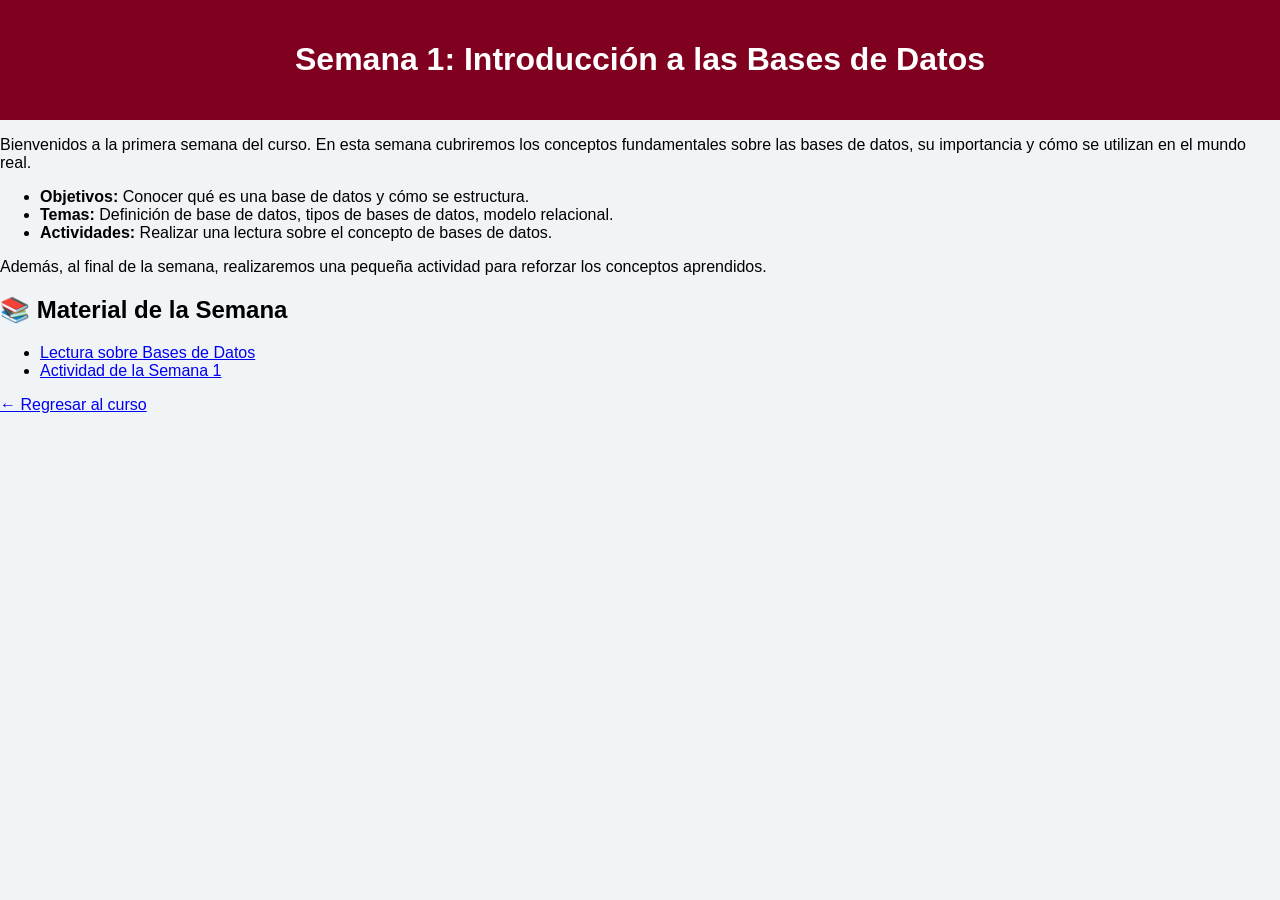
==== semana 1/index.html @ 470c2066 "Primer commit del portafolio base de datos" ====
<!DOCTYPE html>
<html lang="es">
<head>
  <meta charset="UTF-8" />
  <meta name="viewport" content="width=device-width, initial-scale=1.0"/>
  <title>Semana 1 - Curso de Base de Datos</title>
  <link rel="stylesheet" href="../estilos.css" />
</head>
<body>
  <header>
    <h1>Semana 1: Introducción a las Bases de Datos</h1>
  </header>

  <main class="tarjeta-semana">
    <p>
      Bienvenidos a la primera semana del curso. En esta semana cubriremos los
      conceptos fundamentales sobre las bases de datos, su importancia y cómo se utilizan
      en el mundo real.
    </p>

    <section class="detalles">
      <ul>
        <li><strong>Objetivos:</strong> Conocer qué es una base de datos y cómo se estructura.</li>
        <li><strong>Temas:</strong> Definición de base de datos, tipos de bases de datos, modelo relacional.</li>
        <li><strong>Actividades:</strong> Realizar una lectura sobre el concepto de bases de datos.</li>
      </ul>
    </section>

    <p>Además, al final de la semana, realizaremos una pequeña actividad para reforzar los conceptos aprendidos.</p>

    <section class="material">
      <h2>📚 Material de la Semana</h2>
      <ul>
        <li><a href="https://linkalmaterial.com" target="_blank">Lectura sobre Bases de Datos</a></li>
        <li><a href="https://linkaactividad.com" target="_blank">Actividad de la Semana 1</a></li>
      </ul>
    </section>

    <div class="regresar">
      <a href="../index.html">← Regresar al curso</a>
    </div>
  </main>
</body>
</html>
---- estilos.css ----
/* Estilo básico de la página */
body {
  font-family: Arial, sans-serif;
  margin: 0;
  padding: 0;
  background-color: #f0f4f7;  /* Fondo más claro para contraste */
}

header {
  background-color: #800020;  /* Color guinda oscuro */
  color: white;
  padding: 20px;
  text-align: center;
}

.contenedor-semanas {
  display: grid;
  grid-template-columns: repeat(3, 1fr);  /* Tres columnas por fila */
  gap: 20px;
  margin: 20px;
}

.semana {
  text-align: center;
  background-color: #fff;  /* Fondo blanco para resaltar */
  padding: 20px;
  border-radius: 8px;
  box-shadow: 0 4px 6px rgba(0, 0, 0, 0.1);
  transition: transform 0.3s ease;
}

.semana img {
  width: 100px;
  height: 100px;
  border-radius: 50%;
  margin-bottom: 10px;
}

.semana:hover {
  transform: scale(1.05);
}

.semana p {
  font-size: 16px;
  font-weight: bold;
  margin-top: 10px;
  color: #800020;  /* Texto guinda */
}

.redireccion {
  text-align: center;
  margin-top: 20px;
}

button {
  background-color: #800020;  /* Botón guinda oscuro */
  color: white;
  padding: 10px 20px;
  border: none;
  font-size: 16px;
  cursor: pointer;
  border-radius: 5px;
  transition: background-color 0.3s ease;
}

button:hover {
  background-color: #660016;  /* Color guinda más oscuro en hover */
}
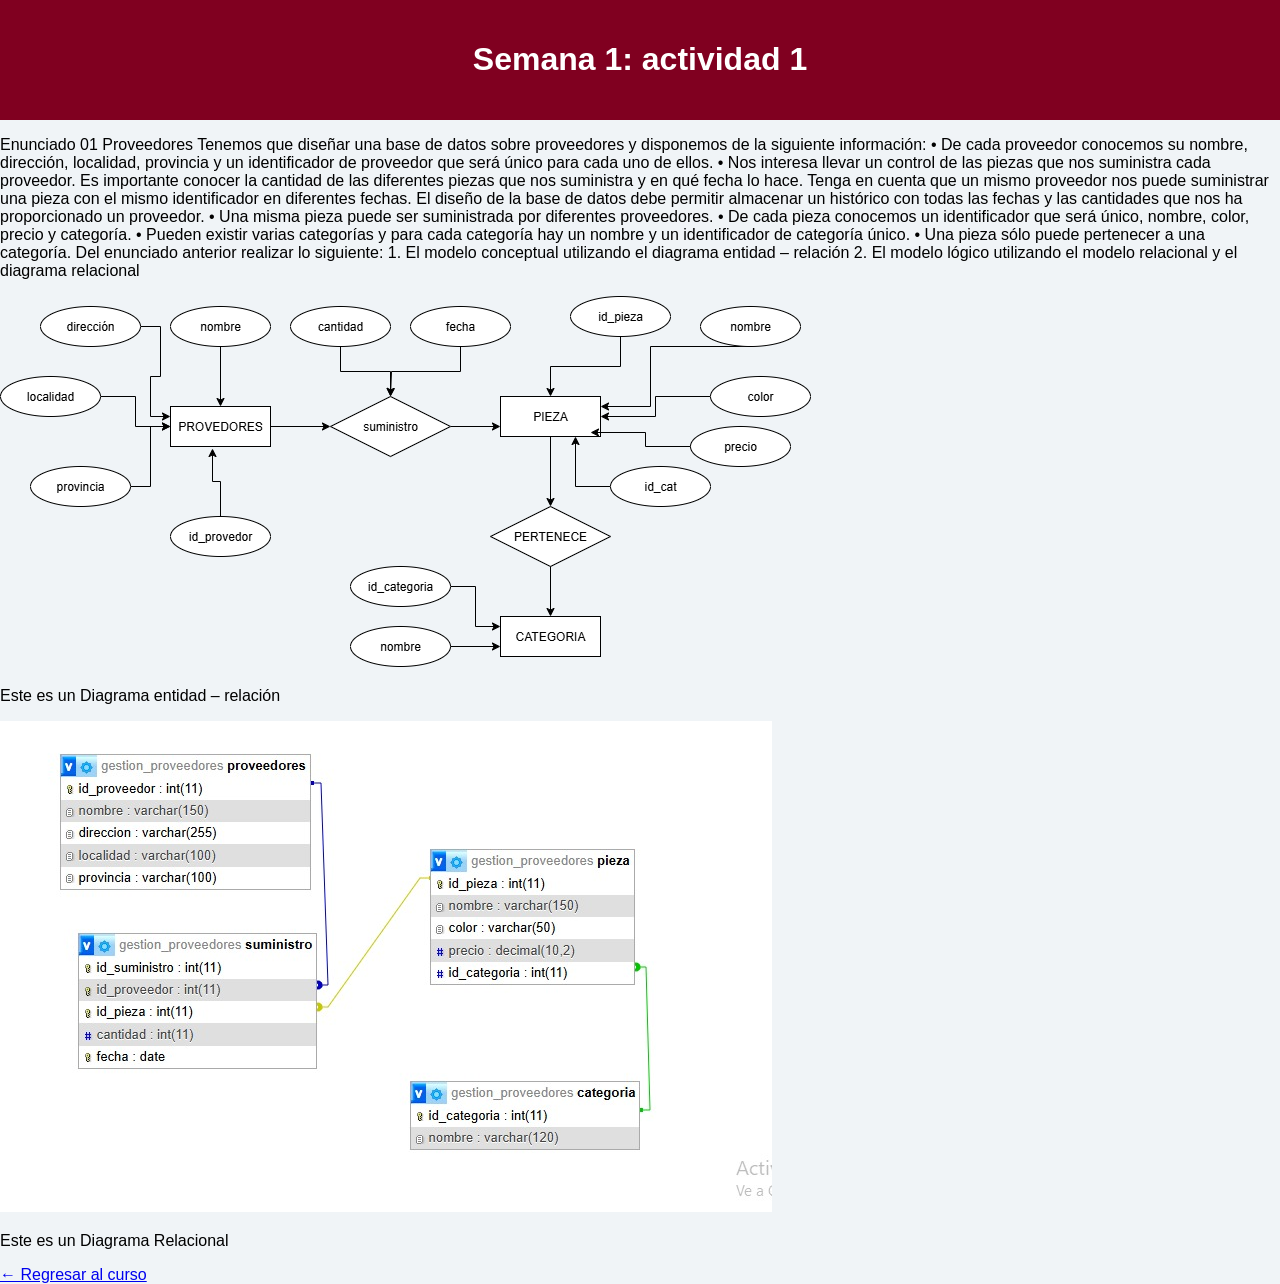
==== commit b6550a80: "Actualizar archivos de semana 1 y 2 con cambios recientes" ====
--- a/semana 1/index.html
+++ b/semana 1/index.html
@@ -8,33 +8,43 @@
 </head>
 <body>
   <header>
-    <h1>Semana 1: Introducción a las Bases de Datos</h1>
+    <h1>Semana 1: actividad 1 </h1>
   </header>
 
   <main class="tarjeta-semana">
     <p>
-      Bienvenidos a la primera semana del curso. En esta semana cubriremos los
-      conceptos fundamentales sobre las bases de datos, su importancia y cómo se utilizan
-      en el mundo real.
+      Enunciado 01 
+      Proveedores 
+      Tenemos que diseñar una base de datos sobre proveedores y disponemos de la siguiente 
+      información:  
+      • De cada proveedor conocemos su nombre, dirección, localidad, provincia y un identificador 
+      de proveedor que será único para cada uno de ellos.  
+      • Nos interesa llevar un control de las piezas que nos suministra cada proveedor. Es importante 
+      conocer la cantidad de las diferentes piezas que nos suministra y en qué fecha lo hace. Tenga 
+      en cuenta que un mismo proveedor nos puede suministrar una pieza con el mismo 
+      identificador en diferentes fechas. El diseño de la base de datos debe permitir almacenar un 
+      histórico con todas las fechas y las cantidades que nos ha proporcionado un proveedor.  
+      • Una misma pieza puede ser suministrada por diferentes proveedores.  
+      • De cada pieza conocemos un identificador que será único, nombre, color, precio y categoría.  
+      • Pueden existir varias categorías y para cada categoría hay un nombre y un identificador de 
+      categoría único.  
+      • Una pieza sólo puede pertenecer a una categoría. 
+      Del enunciado anterior realizar lo siguiente: 
+      1. El modelo conceptual utilizando el diagrama entidad – relación  
+      2. El modelo lógico utilizando el modelo relacional y el diagrama relacional
     </p>
 
-    <section class="detalles">
-      <ul>
-        <li><strong>Objetivos:</strong> Conocer qué es una base de datos y cómo se estructura.</li>
-        <li><strong>Temas:</strong> Definición de base de datos, tipos de bases de datos, modelo relacional.</li>
-        <li><strong>Actividades:</strong> Realizar una lectura sobre el concepto de bases de datos.</li>
-      </ul>
-    </section>
+    <!-- Contenedor para el Diagrama de Clases -->
+    <div class="image-container">
+      <img src="trabajo/diagrama.png" alt="Diagrama de clases">
+      <p>Este es un Diagrama entidad – relación   </p>
+    </div>
 
-    <p>Además, al final de la semana, realizaremos una pequeña actividad para reforzar los conceptos aprendidos.</p>
-
-    <section class="material">
-      <h2>📚 Material de la Semana</h2>
-      <ul>
-        <li><a href="https://linkalmaterial.com" target="_blank">Lectura sobre Bases de Datos</a></li>
-        <li><a href="https://linkaactividad.com" target="_blank">Actividad de la Semana 1</a></li>
-      </ul>
-    </section>
+    <!-- Contenedor para el Diagrama Relacional -->
+    <div class="image-container">
+      <img src="trabajo/d_relacional.jpeg" alt="Diagrama relacional">
+      <p>Este es un Diagrama Relacional</p>
+    </div>
 
     <div class="regresar">
       <a href="../index.html">← Regresar al curso</a>
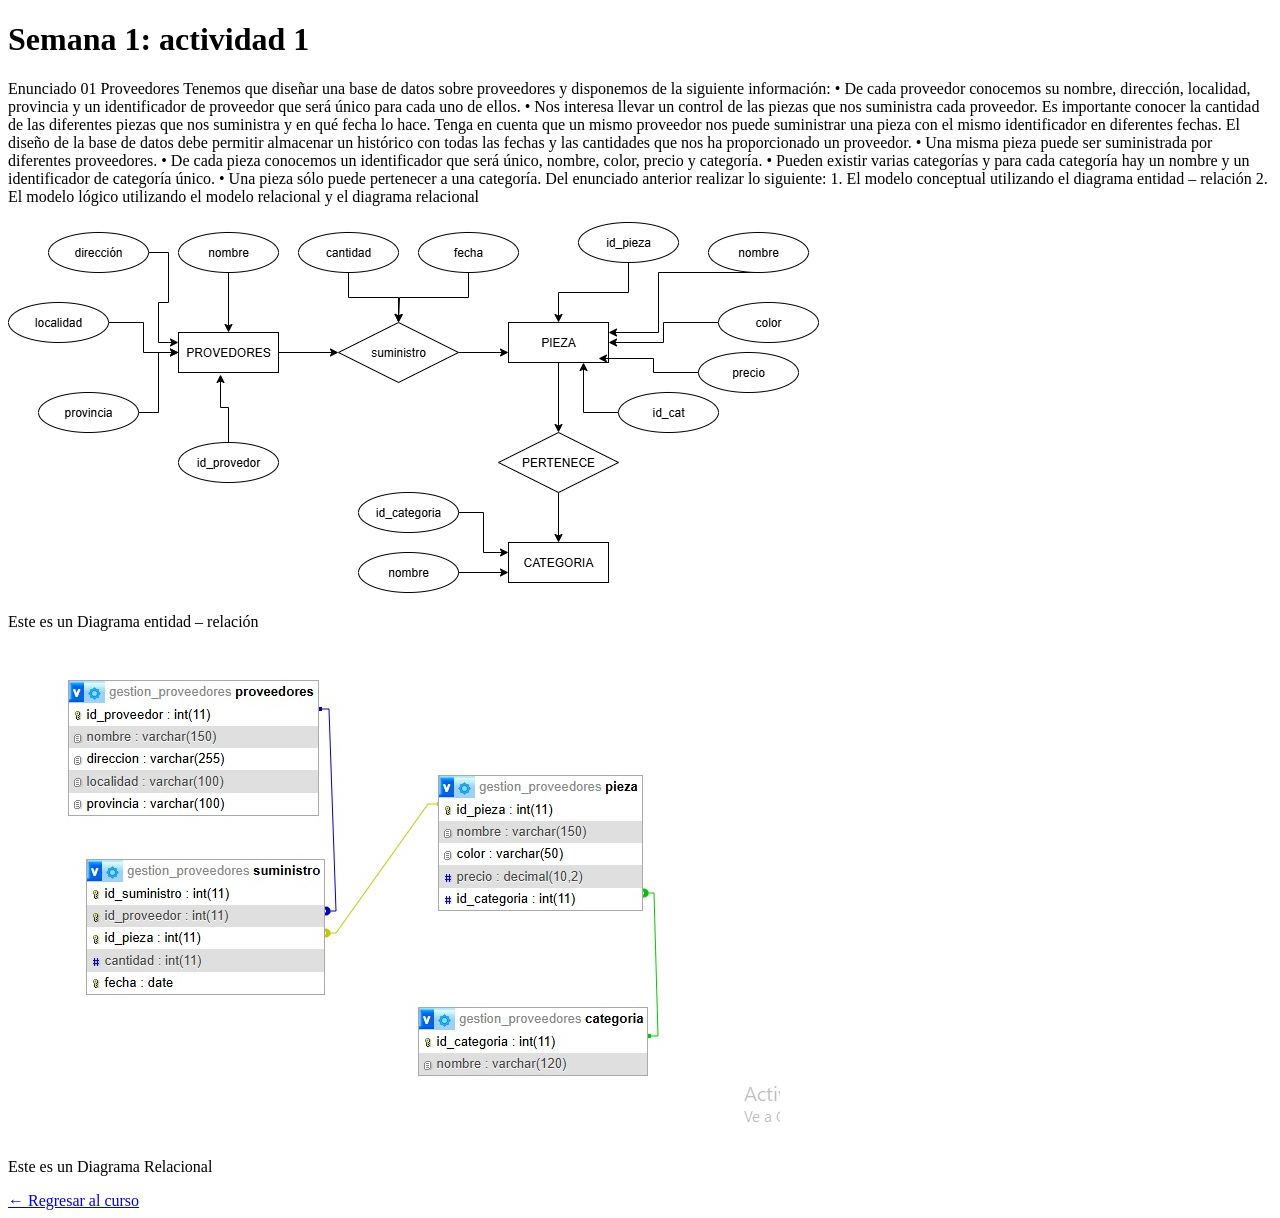
==== commit 8c659930: "Update index.html" ====
--- a/semana 1/index.html
+++ b/semana 1/index.html
@@ -4,7 +4,7 @@
   <meta charset="UTF-8" />
   <meta name="viewport" content="width=device-width, initial-scale=1.0"/>
   <title>Semana 1 - Curso de Base de Datos</title>
-  <link rel="stylesheet" href="../estilos.css" />
+  <link rel="stylesheet" href="semana1/estilos.css" />
 </head>
 <body>
   <header>
